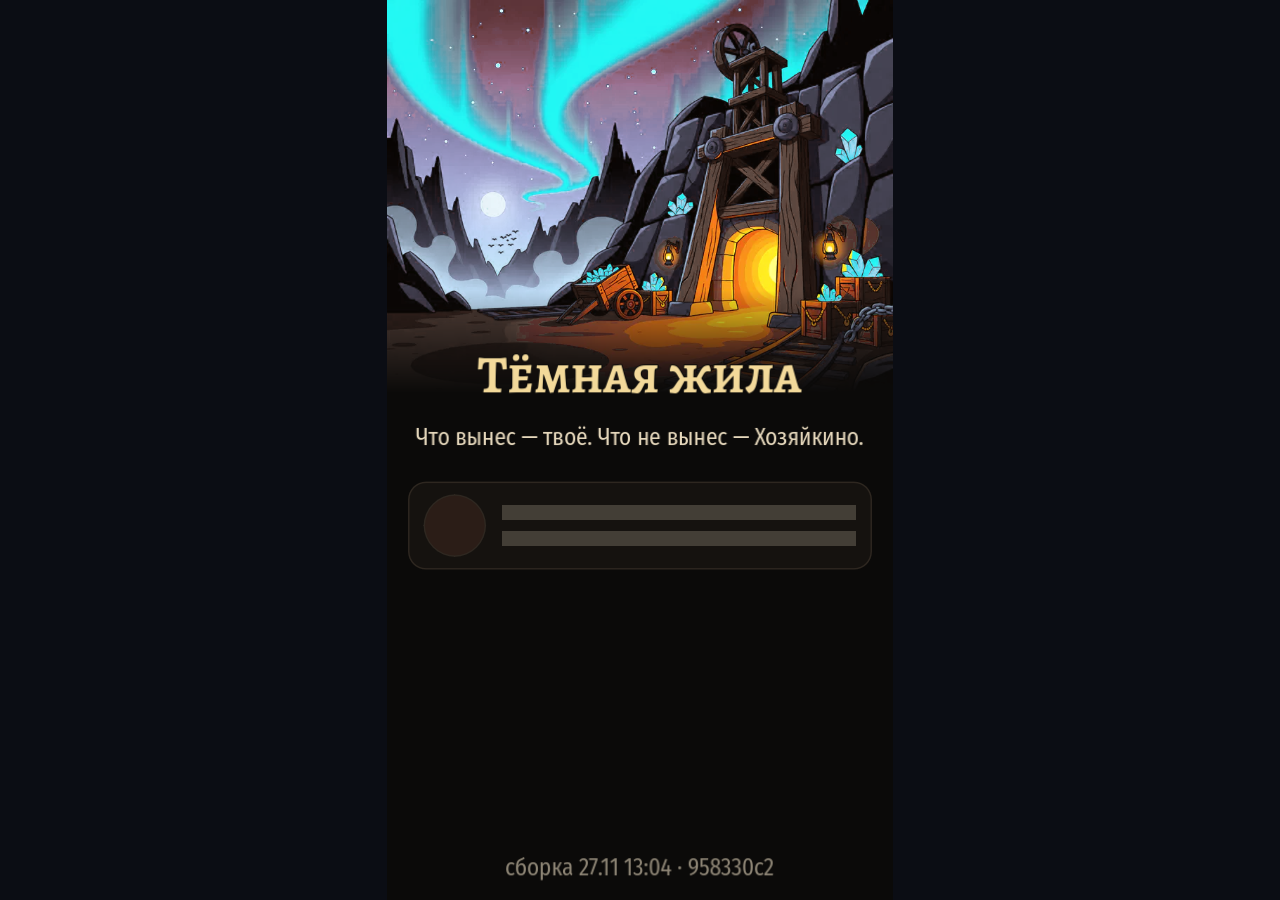
==== index.html @ e69e7d97 "Веб-сборка 958330c2: выпуск 20261127-130441" ====
<!DOCTYPE html>
<html lang="ru">
<head>
	<meta charset="utf-8" />
	<title>Тёмная жила</title>
	<meta name="viewport" content="width=device-width, initial-scale=1, maximum-scale=1, user-scalable=no, viewport-fit=cover" />
	<meta name="theme-color" content="#0b0d14" />
	<meta name="color-scheme" content="dark" />
	<meta name="description" content="Пошаговый extraction-рогалик про раскопки. Telegram Mini App." />
	<link rel="icon" type="image/png" href="game/index.icon.png" />
	<!-- Первая картинка должна появиться до JS и до движка: не ждём,
	     пока браузер дойдёт до фонового изображения в styles.css. -->
	<link rel="preload" as="image" href="boot.webp" type="image/webp" />
	<!-- Локальная копия официального SDK. В мобильных сетях запрос к
	     telegram.org может висеть десятки секунд, а до WebApp.ready()
	     Telegram показывает пустой экран и свою синюю полосу. -->
	<script src="telegram-web-app.js"></script>
	<!-- Ролики за награду Adsgram (решение 141): скрипт подгружает
	     __darkLodeAds.show() перед первым роликом (telegram.js). Он перехватывает
	     события Telegram; при запуске его нет (баг 416, выбор чата молчал). -->
	<script>
		try {
			if (window.Telegram && Telegram.WebApp) {
				Telegram.WebApp.ready();
				Telegram.WebApp.expand();
				// Оболочка и игра — один origin; игра читает строку из
				// sessionStorage. initData не попадает ни в URL, ни в логи.
				// ?tgdebug=1 оставляет тестовую строку для локальной проверки.
				if (Telegram.WebApp.initData) {
					sessionStorage.setItem("darklode_init_data", Telegram.WebApp.initData);
				} else if (!/[?&]tgdebug=1(?:&|$)/.test(location.search)) {
					sessionStorage.removeItem("darklode_init_data");
				}
			} else if (!/[?&]tgdebug=1(?:&|$)/.test(location.search)) {
				sessionStorage.removeItem("darklode_init_data");
			}
		} catch (error) {
			/* страница откроется и без Telegram */
		}
	</script>
	<link rel="stylesheet" href="styles.css" />
</head>
<body>
	<main id="stage">
		<div id="frame">
			<!-- src ставит telegram.js: сначала проверяем WebGL 2. Если его
			     нет, игру не грузим вовсе — иначе Godot показывает английский
			     alert поверх заставки (баг из бота #224). -->
			<iframe
				id="game"
				data-src="game/index.html?v=20261127-130441"
				title="Тёмная жила"
				allow="autoplay; fullscreen; gamepad; clipboard-write"
				scrolling="no"
				tabindex="0"></iframe>
			<div id="boot" class="boot" aria-live="polite">
				<!-- Картина загрузки (Qwen): штольня, жила и лампа. Живёт в
				     web/boot.webp; слои ниже — только свет и воздух поверх неё. -->
				<div class="boot-art" aria-hidden="true"></div>
				<div class="boot-warm" aria-hidden="true"></div>
				<div class="boot-vein-glow" aria-hidden="true"></div>
				<div class="boot-fog" aria-hidden="true"></div>
				<div class="boot-dust" aria-hidden="true"></div>

				<header class="boot-brand">
					<h1 class="boot-title">Тёмная жила</h1>
					<p class="boot-sub">Пошаговый рогалик про раскопки</p>
				</header>

				<!-- Понятная причина вместо английского alert от движка:
				     нет WebGL 2 или графика потеряла контекст. -->
				<section class="boot-problem" id="boot-problem" role="alert" hidden>
					<p class="boot-problem-title" id="boot-problem-title"></p>
					<p class="boot-problem-text" id="boot-problem-text"></p>
					<button type="button" class="boot-problem-button" id="boot-problem-button"></button>
				</section>

				<footer class="boot-foot">
					<div class="boot-track" id="boot-bar">
						<div class="boot-rail" aria-hidden="true"></div>
						<div class="boot-fill" id="boot-fill"></div>
						<div class="boot-miner" id="boot-miner" aria-hidden="true"></div>
					</div>
					<p class="boot-progress" id="boot-progress">Загрузка…</p>
				</footer>

				<div class="boot-flash" id="boot-flash" aria-hidden="true"></div>
			</div>
		</div>
	</main>
	<script src="telegram.js" defer></script>
</body>
</html>
---- styles.css ----
/*
 * Оболочка Telegram Mini App вокруг web-сборки Godot.
 *
 * Игра живёт в iframe ровно по размеру безопасной зоны Telegram: движок
 * считает размер холста от window.innerWidth/innerHeight своего окна, поэтому
 * паддинги снаружи iframe не ломают ему раскладку. Цвета совпадают с
 * UiTokens.BG игры (#0b0d14), чтобы загрузка и поля по краям не мигали.
 */

:root {
	--bg: #0b0d14;
	--fg: #e8e2d4;
	--muted: #8f897c;
	--accent: #d9a441;
	--inset-top: 0px;
	--inset-right: 0px;
	--inset-bottom: 0px;
	--inset-left: 0px;
}

* {
	box-sizing: border-box;
}

html,
body {
	margin: 0;
	padding: 0;
	height: 100%;
	background: var(--bg);
	overflow: hidden;
	overscroll-behavior: none;
}

body {
	position: fixed;
	inset: 0;
	color: var(--fg);
	font-family: "Segoe UI", system-ui, -apple-system, "Noto Sans", Arial, sans-serif;
	touch-action: none;
	-webkit-user-select: none;
	user-select: none;
	-webkit-tap-highlight-color: transparent;
	-webkit-touch-callout: none;
}

#stage {
	position: absolute;
	inset: var(--inset-top) var(--inset-right) var(--inset-bottom) var(--inset-left);
	display: flex;
	align-items: stretch;
	/* На телефоне layout viewport бывает шире видимой зоны (Telegram),
	   и колонка 720 вылезала за экран. Видимую ширину ставит telegram.js
	   в --app-width; на десктопе она равна окну и колонка стоит по центру. */
	justify-content: var(--stage-justify, center);
	background: var(--bg);
}

/*
 * Канвас игры подстраивает высоту под iframe (720 x round(720*innerHeight/
 * innerWidth)), поэтому на телефоне рамка заполняет безопасную зону целиком,
 * даже если она выше прежних 9:16. max-width держит только десктоп: на
 * широком мониторе игра остаётся телефонной колонкой по центру, а не
 * растягивается на весь экран.
 */
#frame {
	position: relative;
	height: 100%;
	width: min(100%, calc(var(--app-width, 100vw) - var(--inset-left) - var(--inset-right)));
	max-width: calc(100vh * 9 / 16);
	max-width: calc(100dvh * 9 / 16);
	overflow: hidden;
	background: var(--bg);
}

#game {
	display: block;
	width: 100%;
	height: 100%;
	border: 0;
	background: var(--bg);
}

#game:focus {
	outline: none;
}

/* Заставка на время загрузки самого документа игры. Дальше виден
 * собственный прогресс-бар Godot. */
#boot {
	position: absolute;
	inset: 0;
	z-index: 2;
	display: flex;
	flex-direction: column;
	align-items: center;
	justify-content: space-between;
	gap: 6px;
	padding: calc(30px + env(safe-area-inset-top, 0px)) 18px calc(22px + env(safe-area-inset-bottom, 0px));
	text-align: center;
	background: var(--bg);
	overflow: hidden;
	opacity: 1;
	transition: opacity 0.35s ease;
	/* Страховка на случай, если telegram.org недоступен и telegram.js
	 * не успел снять заставку: игра всё равно станет видна. Обычно
	 * заставку снимает сигнал готовности из игры (__darkLodeBoot.finish),
	 * когда титул уже показан. */
	animation: boot-fallback 0.4s ease 120s forwards;
}

/* Затемнение сверху и снизу: название и прогресс должны читаться на
 * любой картине, не споря с её светом. */
#boot::before {
	content: "";
	position: absolute;
	inset: 0;
	z-index: 3;
	pointer-events: none;
	background:
		linear-gradient(180deg, rgba(9, 11, 18, 0.88) 0%, rgba(9, 11, 18, 0.54) 18%, transparent 36%),
		linear-gradient(0deg, rgba(9, 11, 18, 0.88) 0%, rgba(9, 11, 18, 0.44) 15%, transparent 32%);
}

/* Готово: игра уже под заставкой, касание должно доходить до неё сразу.
 * Дальше заставку растворяет вспышка (1,15 с) и removeBoot — ждать их
 * незачем: первое касание по «Продолжить» уходило в этот слой. */
#boot.done {
	pointer-events: none;
}

#boot.hidden {
	opacity: 0;
	pointer-events: none;
}

@keyframes boot-fallback {
	to {
		opacity: 0;
		visibility: hidden;
		pointer-events: none;
	}
}

/*
 * Картина загрузки — один кадр Qwen (web/boot.webp), растянутый по кадру.
 * «Дыхание» — единственное движение самой картины; всё остальное
 * (свет лампы, свечение жилы, туман, пыль) рисуется слоями CSS поверх.
 * Так анимация не требует ни кадров, ни видео и стоит мобильному
 * браузеру почти ничего.
 */
.boot-art {
	position: absolute;
	inset: -2%;
	z-index: 0;
	background: #0b0d14 url("boot.webp") center / cover no-repeat;
	animation: art-breathe 22s ease-in-out infinite alternate;
	will-change: transform;
}

/* Тёплый свет лампы слева внизу: мерцает, как живой огонь. */
.boot-warm {
	position: absolute;
	inset: 0;
	z-index: 1;
	pointer-events: none;
	background: radial-gradient(38% 30% at 16% 67%, rgba(255, 186, 90, 0.32), rgba(255, 160, 60, 0.10) 46%, transparent 72%);
	mix-blend-mode: screen;
	animation: warm-flicker 4.6s ease-in-out infinite;
}

/* Холодное дыхание жилы в центре. */
.boot-vein-glow {
	position: absolute;
	inset: 0;
	z-index: 1;
	pointer-events: none;
	background: radial-gradient(30% 26% at 57% 53%, rgba(120, 230, 255, 0.24), rgba(90, 180, 255, 0.08) 48%, transparent 74%);
	mix-blend-mode: screen;
	animation: vein-pulse 3.8s ease-in-out infinite;
}

/* Туман у пола: два размытых пятна ползут в разные стороны. */
.boot-fog {
	position: absolute;
	inset: -10%;
	z-index: 1;
	pointer-events: none;
	background:
		radial-gradient(45% 18% at 30% 80%, rgba(140, 160, 190, 0.15), transparent 70%),
		radial-gradient(50% 16% at 72% 90%, rgba(120, 140, 170, 0.12), transparent 72%);
	filter: blur(14px);
	animation: fog-drift 26s ease-in-out infinite alternate;
}

/* Пыль в воздухе: редкие искры медленно поднимаются вверх. */
.boot-dust {
	position: absolute;
	inset: 0;
	z-index: 2;
	pointer-events: none;
	opacity: 0.75;
	background-image:
		radial-gradient(1.6px 1.6px at 18% 92%, rgba(255, 220, 160, 0.9), transparent 60%),
		radial-gradient(1.2px 1.2px at 36% 74%, rgba(220, 240, 255, 0.75), transparent 60%),
		radial-gradient(1.8px 1.8px at 63% 88%, rgba(255, 210, 140, 0.8), transparent 60%),
		radial-gradient(1.3px 1.3px at 78% 62%, rgba(200, 235, 255, 0.7), transparent 60%),
		radial-gradient(1.1px 1.1px at 52% 52%, rgba(255, 230, 180, 0.65), transparent 60%);
	background-size: 100% 200%;
	animation: dust-rise 18s linear infinite;
}

.boot-brand {
	position: relative;
	z-index: 4;
	display: flex;
	flex-direction: column;
	align-items: center;
	gap: 2px;
	margin-top: 2px;
	flex: 0 0 auto;
	width: 100%;
	max-width: 100%;
	box-sizing: border-box;
	/* Название лежит на светящейся жиле: без тени светлые буквы и
	 * подзаголовок пропадают на бирюзе. */
	text-shadow: 0 1px 2px rgba(5, 7, 12, 0.95), 0 2px 18px rgba(5, 7, 12, 0.85);
}

.boot-foot {
	position: relative;
	z-index: 4;
	display: flex;
	flex-direction: column;
	align-items: center;
	gap: 8px;
	width: 100%;
	flex: 0 0 auto;
}


.boot-title {
	margin: 0;
	font-size: clamp(26px, 7vw, 40px);
	font-weight: 700;
	letter-spacing: 0.02em;
	color: var(--fg);
}

.boot-sub {
	margin: 0;
	max-width: 100%;
	font-size: clamp(13px, 3.4vw, 17px);
	color: #b9c2d2;
}

.boot-track {
	position: relative;
	width: min(84vw, 330px);
	height: 26px;
	flex: 0 0 auto;
}

.boot-rail {
	position: absolute;
	left: 0;
	right: 0;
	bottom: 6px;
	height: 8px;
	border-radius: 4px;
	background: rgba(5, 7, 12, 0.86);
	box-shadow: inset 0 1px 2px rgba(0, 0, 0, 0.7), 0 0 0 1px rgba(185, 195, 215, 0.28);
}

.boot-fill {
	position: absolute;
	left: 0;
	bottom: 6px;
	width: 0;
	height: 8px;
	border-radius: 4px;
	background: linear-gradient(90deg, #6a4512, #ffd36a 60%, #aef4ff);
	box-shadow: 0 0 12px rgba(255, 203, 90, 0.65), 0 0 24px rgba(140, 235, 255, 0.25);
	transition: width 0.35s ease;
	z-index: 2;
}

/* Бегущий по рельсу огонёк: единственный движущийся предмет заставки. */
.boot-miner {
	position: absolute;
	left: 0;
	bottom: 2px;
	width: 16px;
	height: 16px;
	border-radius: 50%;
	z-index: 3;
	/* Ядро крупнее прежнего: маленькая искра читалась отдельной точкой
	 * рядом с полосой, а не её концом (баг #211). */
	background: radial-gradient(circle, #fffbe8 0 38%, #ffd36a 62%, rgba(255, 203, 90, 0) 80%);
	box-shadow: 0 0 16px rgba(255, 215, 120, 0.85);
	transition: transform 0.35s ease, opacity 0.5s ease;
	will-change: transform;
}

.boot-progress {
	margin: 0;
	font-size: 13px;
	color: var(--muted);
	font-variant-numeric: tabular-nums;
}

.boot-flash {
	position: absolute;
	inset: -15%;
	z-index: 6;
	pointer-events: none;
	opacity: 0;
	background:
		radial-gradient(circle at 50% 56%, #fffbe8 0%, rgba(255, 246, 200, 0.96) 14%, rgba(150, 240, 255, 0.58) 32%, rgba(217, 164, 65, 0.24) 52%, rgba(11, 13, 20, 0) 78%);
}

.boot.done .boot-flash {
	animation: boot-flash 1.15s ease-out forwards;
}

.boot.done .boot-miner {
	opacity: 0;
}

.boot.done .boot-fill {
	width: 100%;
}

.boot.done .boot-art {
	filter: brightness(1.12);
}

@keyframes art-breathe {
	from {
		transform: scale(1);
	}
	to {
		transform: scale(1.035);
	}
}

@keyframes warm-flicker {
	0%,
	100% {
		opacity: 0.78;
		transform: scale(1);
	}
	24% {
		opacity: 1;
		transform: scale(1.015);
	}
	41% {
		opacity: 0.66;
	}
	58% {
		opacity: 0.95;
		transform: scale(1.025);
	}
	77% {
		opacity: 0.72;
	}
}

@keyframes vein-pulse {
	0%,
	100% {
		opacity: 0.55;
	}
	50% {
		opacity: 1;
	}
}

@keyframes fog-drift {
	from {
		transform: translate3d(-2%, 0, 0) scale(1);
	}
	to {
		transform: translate3d(2%, -1.5%, 0) scale(1.06);
	}
}

@keyframes dust-rise {
	from {
		background-position: 0 100%;
	}
	to {
		background-position: 0 -100%;
	}
}

@keyframes boot-flash {
	0% {
		opacity: 0;
		transform: scale(0.55);
	}
	20% {
		opacity: 1;
		transform: scale(1);
	}
	55% {
		opacity: 0.95;
		transform: scale(1.18);
	}
	100% {
		opacity: 0;
		transform: scale(1.55);
	}
}

@media (max-height: 720px) {
	.boot-title {
		font-size: clamp(22px, 6vw, 32px);
	}
	.boot-track {
		height: 22px;
	}
	.boot-dust {
		opacity: 0.55;
	}
}

@media (prefers-reduced-motion: reduce) {
	.boot-art,
	.boot-warm,
	.boot-vein-glow,
	.boot-fog,
	.boot-dust {
		animation: none;
	}
}

/* Понятная причина вместо английского alert движка: нет WebGL 2 или
 * графика потеряла контекст (баги из бота #220, #224). */
.boot-problem {
	/* Поверх всего: к моменту потери контекста заставку уже сняли, и
	 * плашке негде встать в её потоке (#220). */
	position: fixed;
	z-index: 20;
	left: 50%;
	top: 50%;
	transform: translate(-50%, -50%);
	display: flex;
	flex-direction: column;
	align-items: center;
	gap: 10px;
	width: min(84vw, 330px);
	margin: 0;
	padding: 16px 14px;
	box-sizing: border-box;
	border: 1px solid rgba(255, 211, 106, 0.45);
	border-radius: 14px;
	background: rgba(10, 8, 6, 0.9);
	box-shadow: 0 10px 34px rgba(0, 0, 0, 0.55);
	text-align: center;
}

#boot.problem {
	/* Заставку могли уже снять и собрать заново: картина загрузки должна
	 * остаться, а не чёрный экран. */
	background: #0b0d14 url("boot.webp") center / cover no-repeat;
}

.boot-problem[hidden] {
	display: none;
}

.boot-problem-title {
	margin: 0;
	font-size: 17px;
	font-weight: 600;
	color: #ffd36a;
}

.boot-problem-text {
	margin: 0;
	font-size: 14px;
	line-height: 1.45;
	color: #d6cdbc;
}

.boot-problem-button {
	margin-top: 4px;
	padding: 10px 18px;
	border: 1px solid rgba(255, 211, 106, 0.6);
	border-radius: 10px;
	background: rgba(255, 211, 106, 0.12);
	color: #ffe7a8;
	font-size: 14px;
	font-weight: 600;
}

/* Пока причина на экране, полоса и проценты не крутятся вхолостую. */
.boot.problem .boot-track,
.boot.problem .boot-progress {
	display: none;
}

.boot.problem .boot-miner {
	display: none;
}
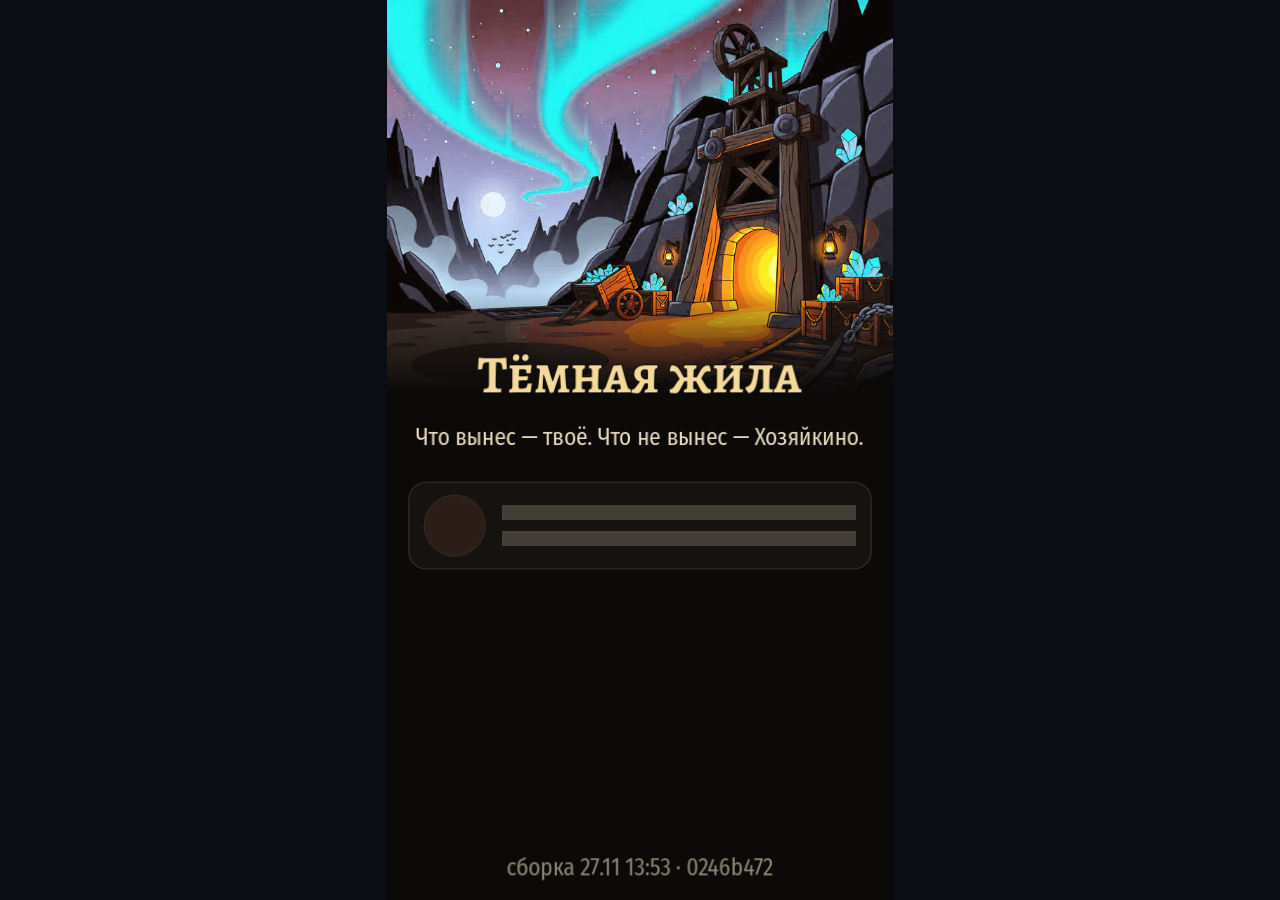
==== commit 8543c772: "Веб-сборка 0246b472: выпуск 20261127-135339" ====
--- a/index.html
+++ b/index.html
@@ -48,7 +48,7 @@
 			     alert поверх заставки (баг из бота #224). -->
 			<iframe
 				id="game"
-				data-src="game/index.html?v=20261127-130441"
+				data-src="game/index.html?v=20261127-135339"
 				title="Тёмная жила"
 				allow="autoplay; fullscreen; gamepad; clipboard-write"
 				scrolling="no"
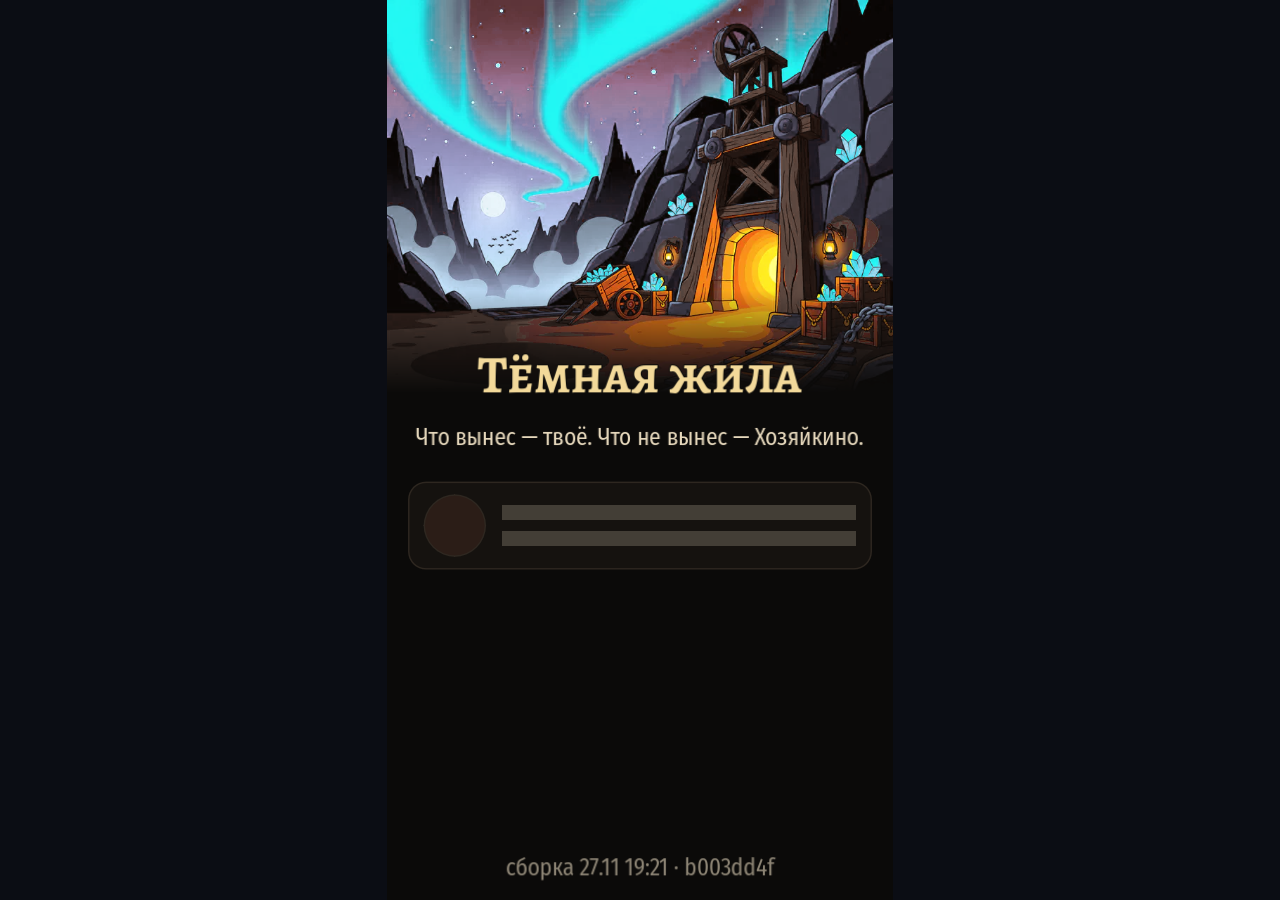
==== commit f6253582: "Веб-сборка b003dd4f: выпуск 20261127-192207" ====
--- a/index.html
+++ b/index.html
@@ -48,7 +48,7 @@
 			     alert поверх заставки (баг из бота #224). -->
 			<iframe
 				id="game"
-				data-src="game/index.html?v=20261127-135339"
+				data-src="game/index.html?v=20261127-192207"
 				title="Тёмная жила"
 				allow="autoplay; fullscreen; gamepad; clipboard-write"
 				scrolling="no"
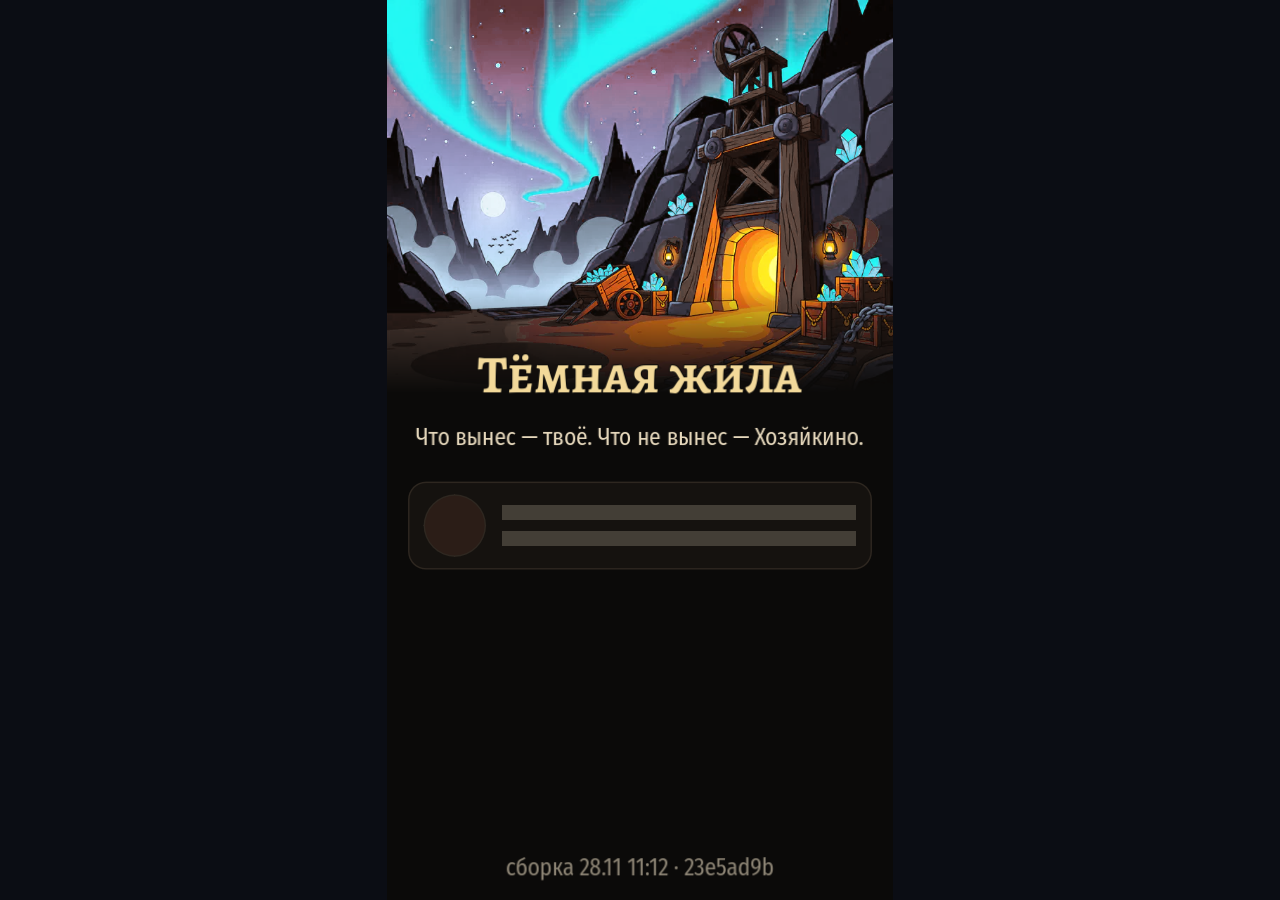
==== commit df46e105: "Веб-сборка 23e5ad9b: выпуск 20261128-111250" ====
--- a/index.html
+++ b/index.html
@@ -48,7 +48,7 @@
 			     alert поверх заставки (баг из бота #224). -->
 			<iframe
 				id="game"
-				data-src="game/index.html?v=20261127-192207"
+				data-src="game/index.html?v=20261128-111250"
 				title="Тёмная жила"
 				allow="autoplay; fullscreen; gamepad; clipboard-write"
 				scrolling="no"
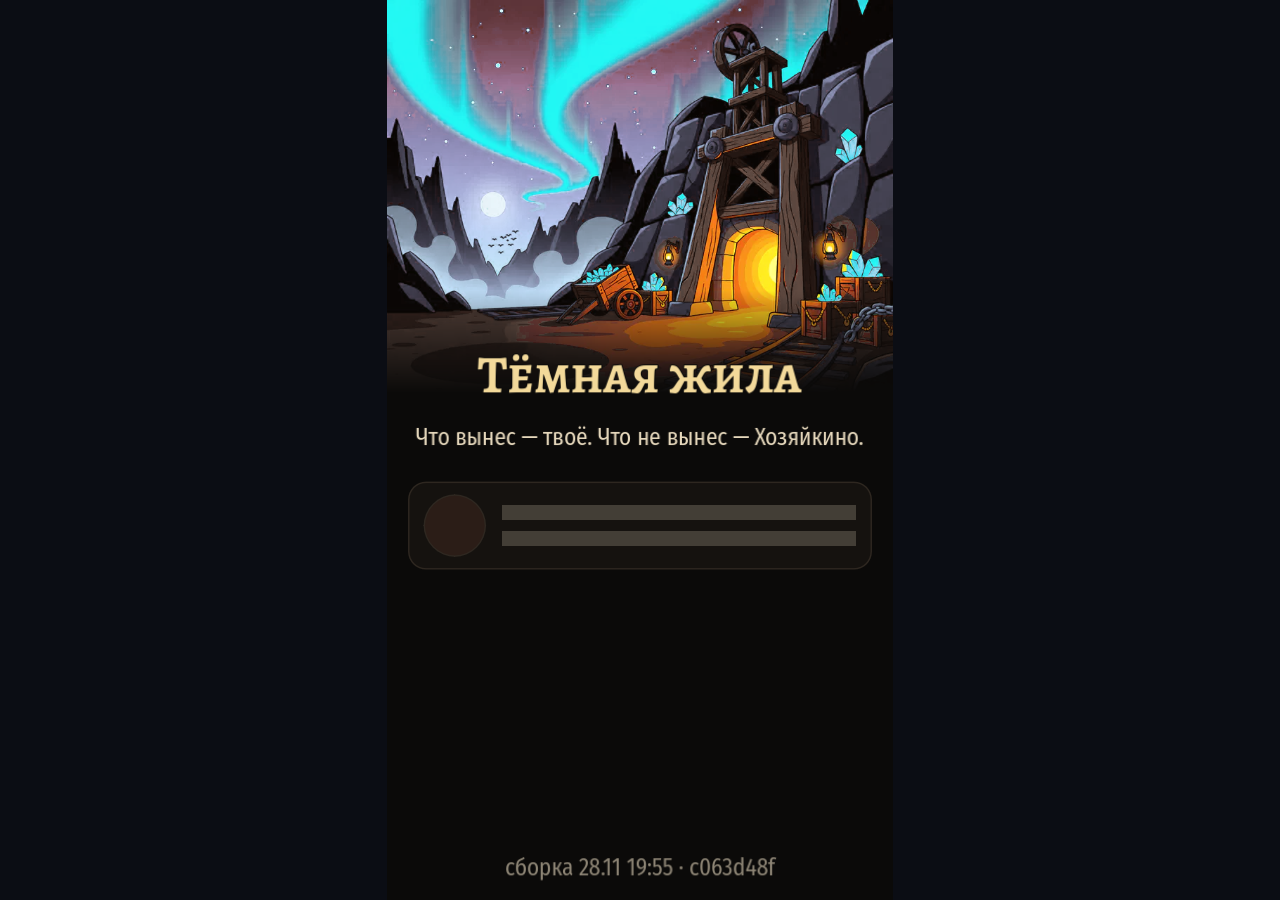
==== commit 08f690c8: "Веб-сборка c063d48f: выпуск 20261128-195523" ====
--- a/index.html
+++ b/index.html
@@ -48,7 +48,7 @@
 			     alert поверх заставки (баг из бота #224). -->
 			<iframe
 				id="game"
-				data-src="game/index.html?v=20261128-111250"
+				data-src="game/index.html?v=20261128-195523"
 				title="Тёмная жила"
 				allow="autoplay; fullscreen; gamepad; clipboard-write"
 				scrolling="no"
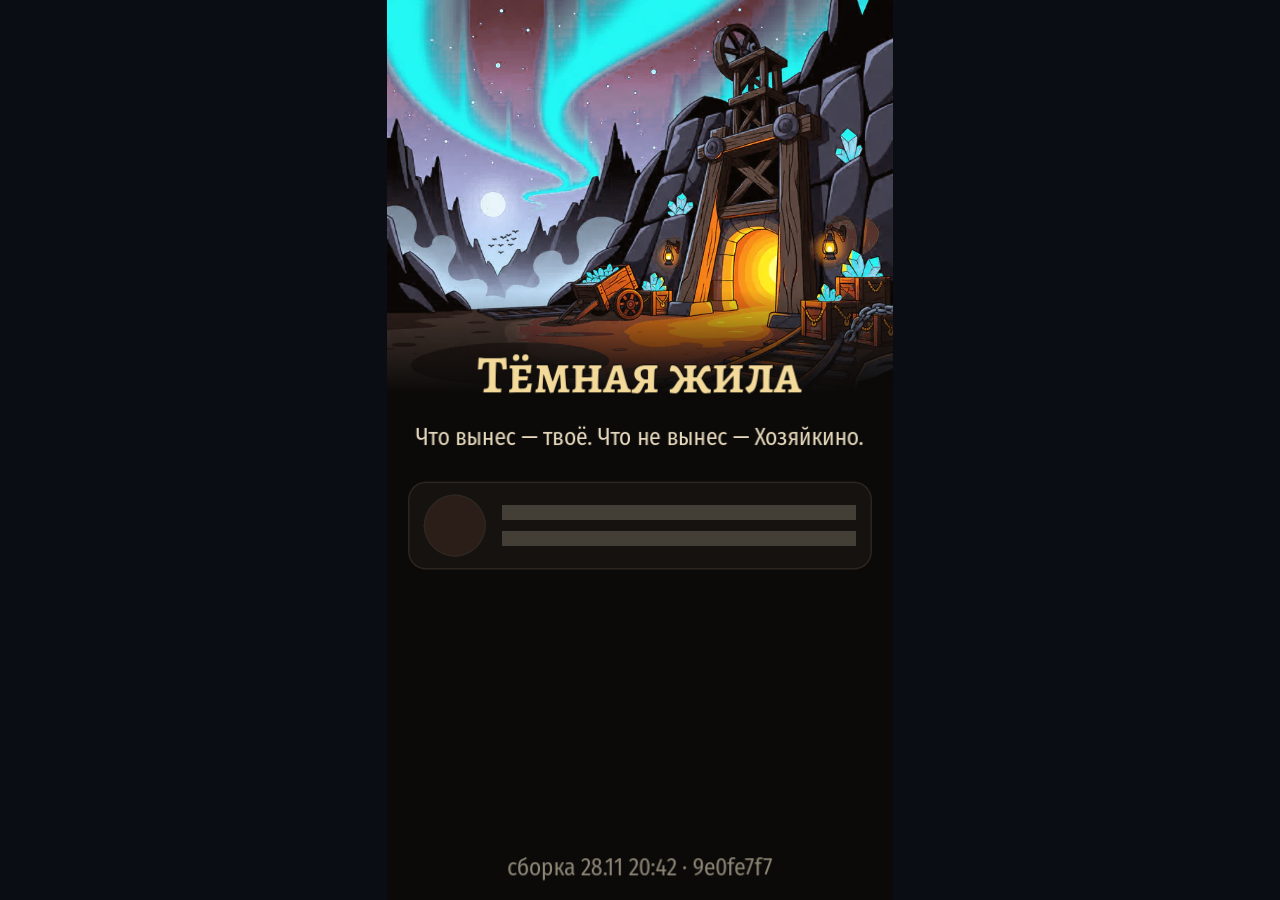
==== commit f5ac8618: "Веб-сборка 9e0fe7f7: выпуск 20261128-204234" ====
--- a/index.html
+++ b/index.html
@@ -48,7 +48,7 @@
 			     alert поверх заставки (баг из бота #224). -->
 			<iframe
 				id="game"
-				data-src="game/index.html?v=20261128-195523"
+				data-src="game/index.html?v=20261128-204234"
 				title="Тёмная жила"
 				allow="autoplay; fullscreen; gamepad; clipboard-write"
 				scrolling="no"
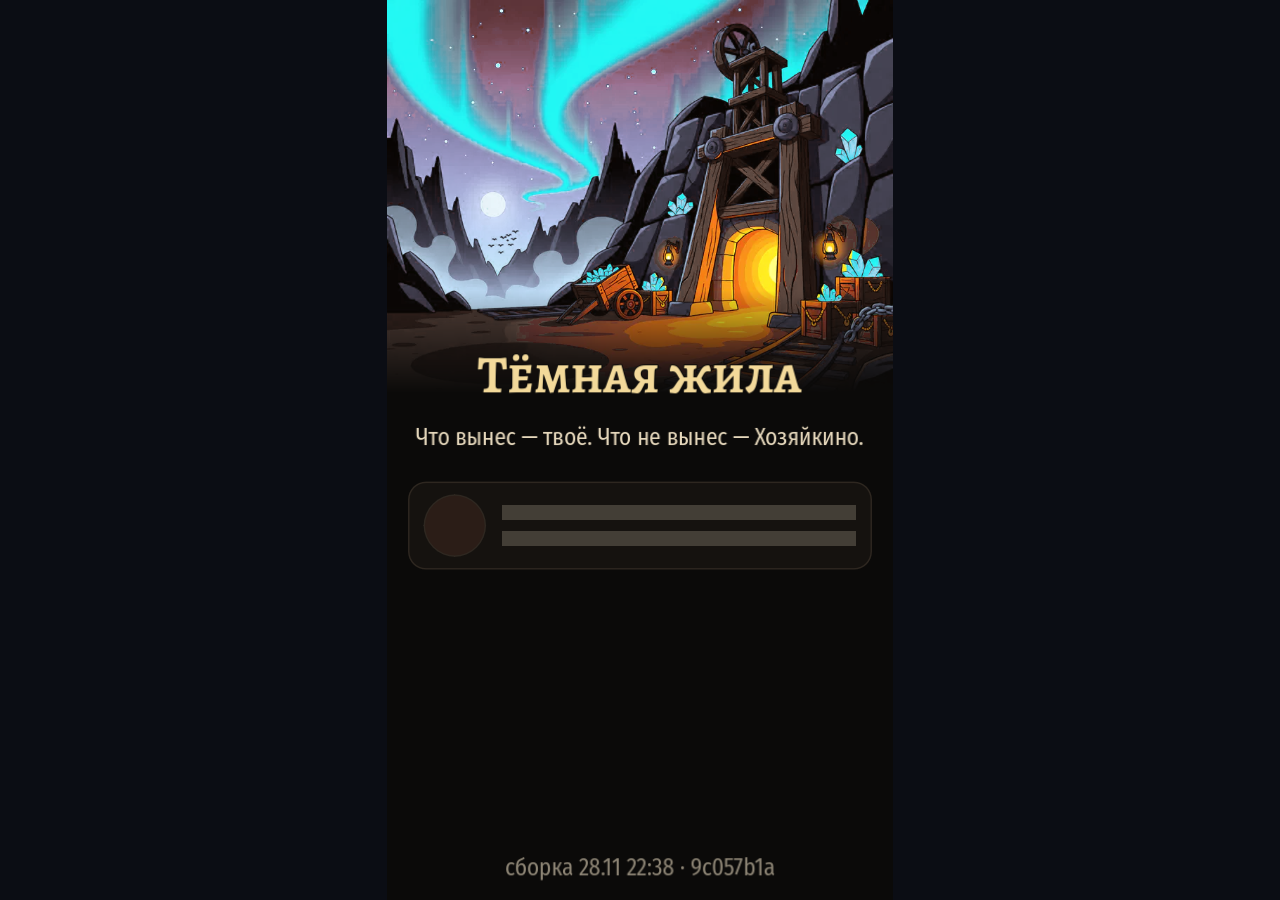
==== commit 3187b3df: "Веб-сборка 9c057b1a: выпуск 20261128-223855" ====
--- a/index.html
+++ b/index.html
@@ -48,7 +48,7 @@
 			     alert поверх заставки (баг из бота #224). -->
 			<iframe
 				id="game"
-				data-src="game/index.html?v=20261128-204234"
+				data-src="game/index.html?v=20261128-223855"
 				title="Тёмная жила"
 				allow="autoplay; fullscreen; gamepad; clipboard-write"
 				scrolling="no"
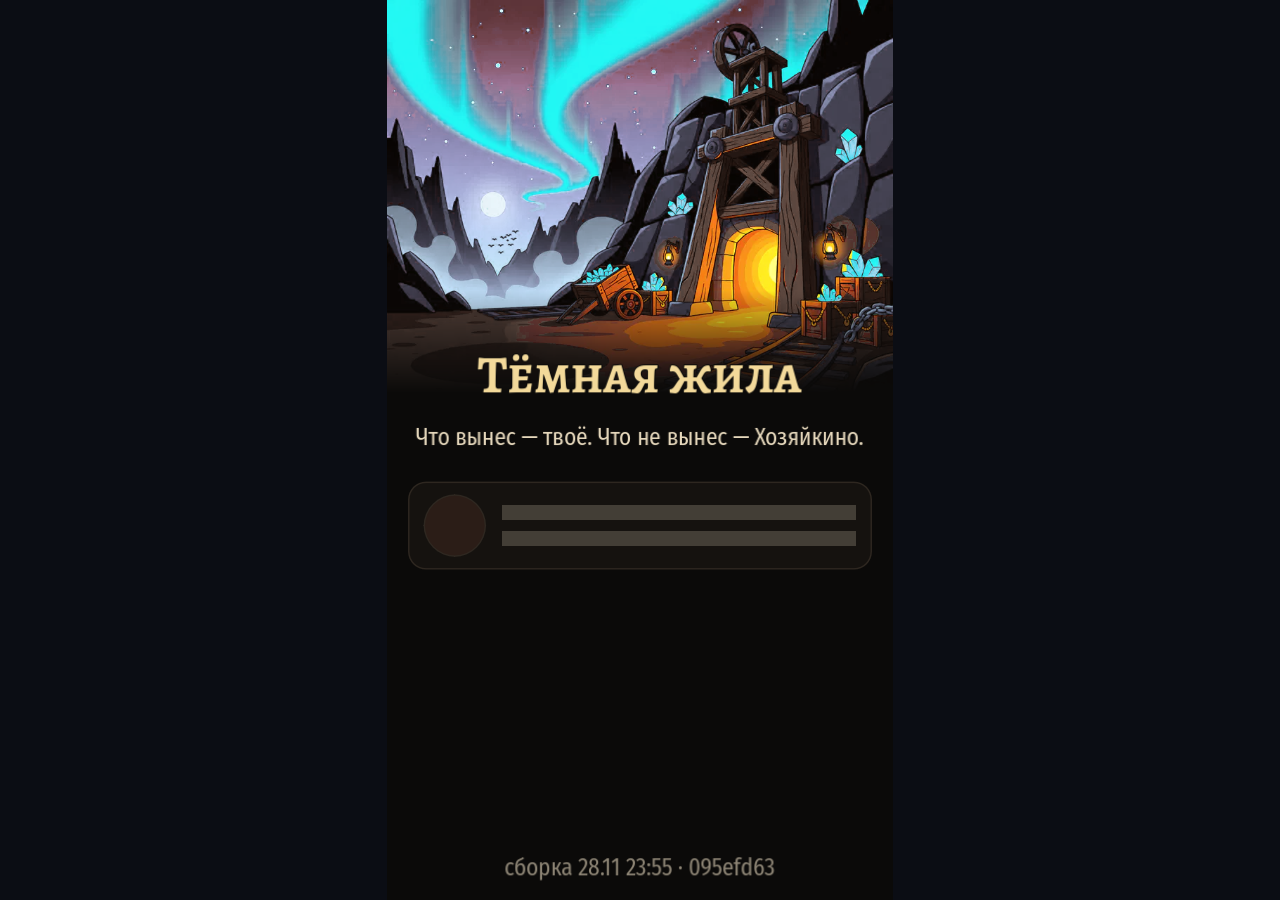
==== commit 80964c11: "Веб-сборка 095efd63: выпуск 20261128-235927" ====
--- a/index.html
+++ b/index.html
@@ -48,7 +48,7 @@
 			     alert поверх заставки (баг из бота #224). -->
 			<iframe
 				id="game"
-				data-src="game/index.html?v=20261128-223855"
+				data-src="game/index.html?v=20261128-235927"
 				title="Тёмная жила"
 				allow="autoplay; fullscreen; gamepad; clipboard-write"
 				scrolling="no"
